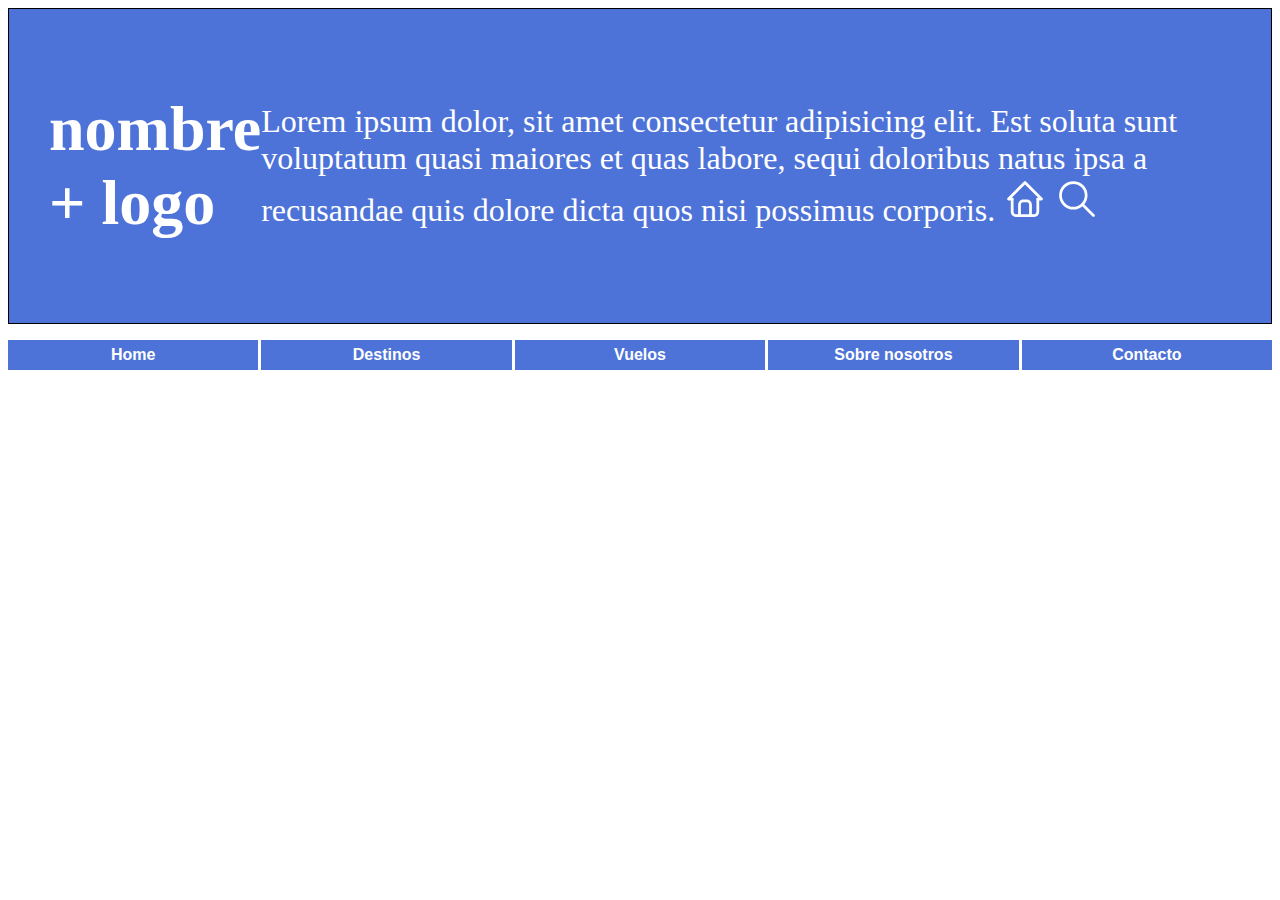
==== index.html @ 040c2241 "17/01" ====
<!DOCTYPE html>
<html lang="en">
<head>
    <meta charset="UTF-8">
    <meta name="viewport" content="width=device-width, initial-scale=1.0">
    <title>Document</title>
    <link rel="stylesheet" href="index.css">

</head>
<body>
    <header>

        <main>
            <div id="principal">
            <h1>nombre + logo</h1>
            <div>
                Lorem ipsum dolor, sit amet consectetur adipisicing elit. Est soluta sunt voluptatum quasi maiores et quas labore, sequi doloribus natus ipsa a recusandae quis dolore dicta quos nisi possimus corporis.
            <svg xmlns="http://www.w3.org/2000/svg" class="icon icon-tabler icon-tabler-home" width="44" height="44" viewBox="0 0 24 24" stroke-width="1.5" stroke="#ffffff" fill="none" stroke-linecap="round" stroke-linejoin="round">
                <path stroke="none" d="M0 0h24v24H0z" fill="none"/>
                <path d="M5 12l-2 0l9 -9l9 9l-2 0" />
                <path d="M5 12v7a2 2 0 0 0 2 2h10a2 2 0 0 0 2 -2v-7" />
                <path d="M9 21v-6a2 2 0 0 1 2 -2h2a2 2 0 0 1 2 2v6" />
              </svg>
              <svg xmlns="http://www.w3.org/2000/svg" class="icon icon-tabler icon-tabler-search" width="44" height="44" viewBox="0 0 24 24" stroke-width="1.5" stroke="#ffffff" fill="none" stroke-linecap="round" stroke-linejoin="round">
                <path stroke="none" d="M0 0h24v24H0z" fill="none"/>
                <path d="M10 10m-7 0a7 7 0 1 0 14 0a7 7 0 1 0 -14 0" />
                <path d="M21 21l-6 -6" />
              </svg>

            
            </div>
            </div>
            </div>
            <ul>
                <li><a href="#">Home</a></li>
                <li><a href="#">Destinos</a>
                <li><a href="#">Vuelos</a></li>
                <li><a href="#">Sobre nosotros</a></li>
                <li><a href="#">Contacto</a></li>
            </ul>
        </main>
    </header>
    
</body>
</html>
---- index.css ----
ul{
    display: flex;
    justify-content: space-evenly;
    padding: 0%;
    gap: 3px;
}
li{
    background-color:  rgb(78, 115, 216);
    height: 30px;
    text-align: center;
    list-style: none;
    flex-basis: 100%;
    display: flex;
    align-items: center;
}
li a{
    text-decoration: none;
    font-family: sans-serif;
    color: white;
    font-weight: bolder;
    padding: 5px;
    width: 100%;

}

#principal{
    display: flex;
    justify-content: space-evenly;
    padding: 40px;
    border: 1px solid black;
    align-items: center;
    background-color: rgb(78, 115, 216);
    font-size:xx-large;
    margin: 0%;
    color: white;

}
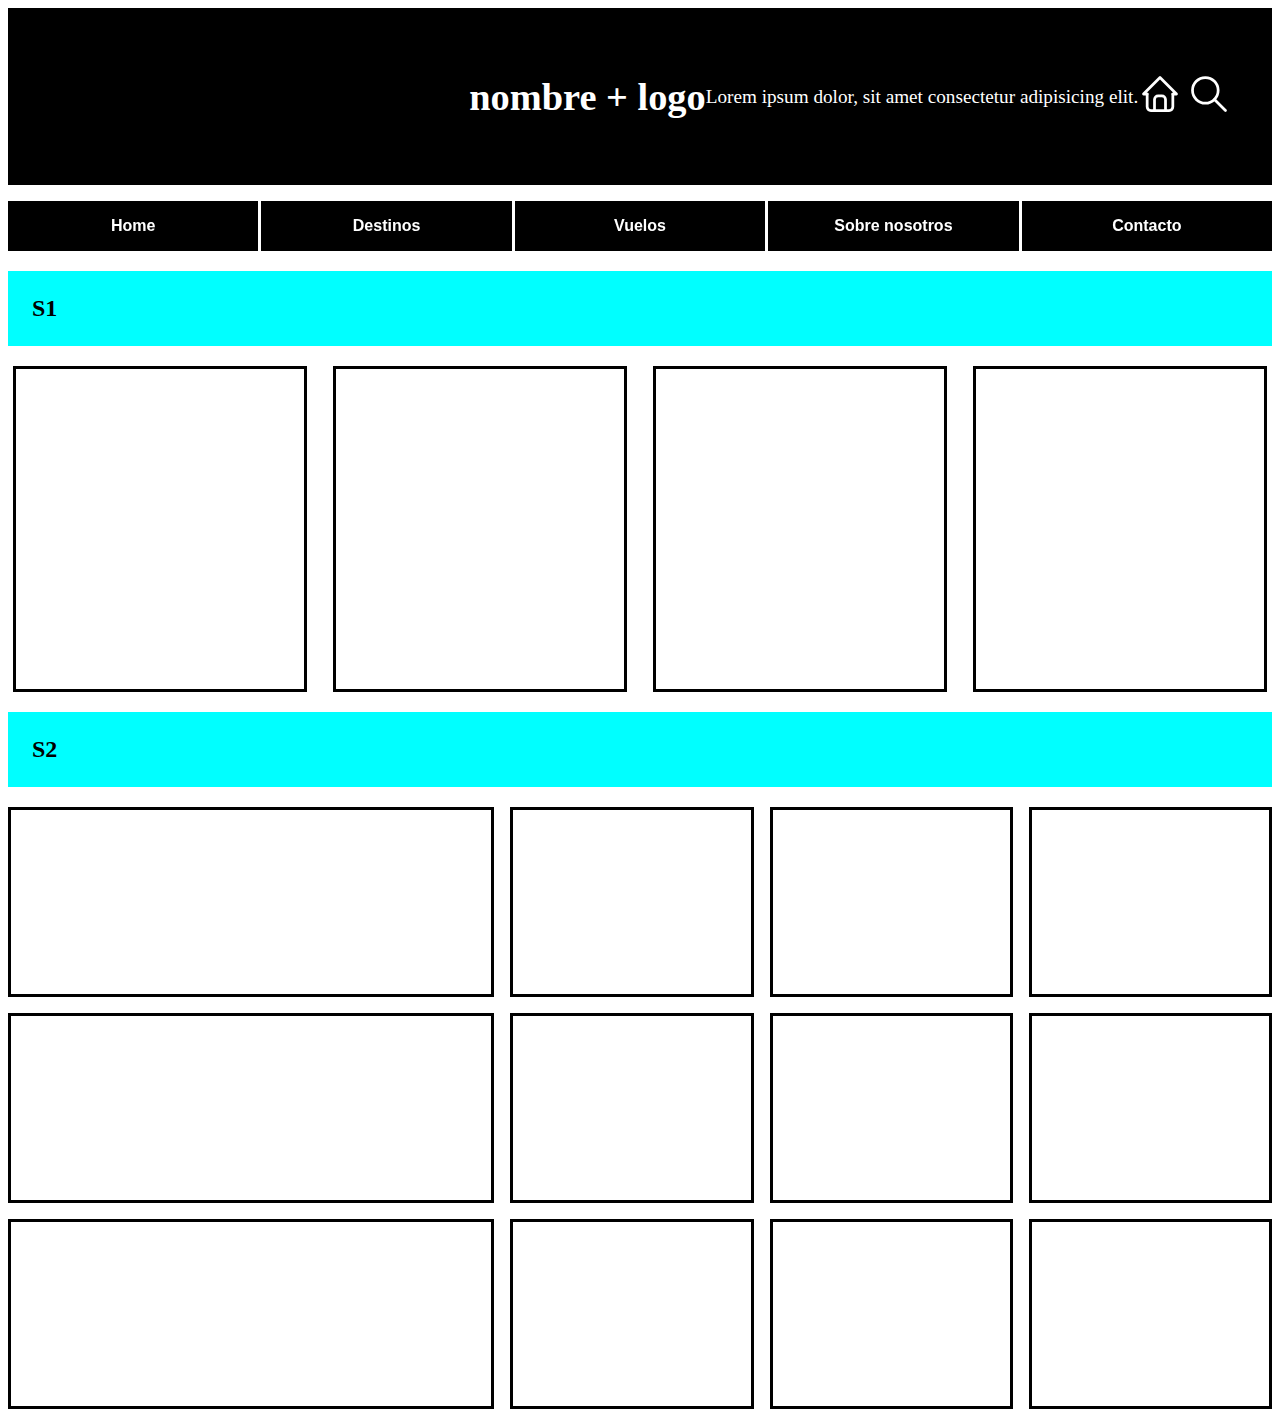
==== commit 86a141f9: "2201" ====
--- a/index.html
+++ b/index.html
@@ -9,28 +9,28 @@
 </head>
 <body>
     <header>
-
-        <main>
-            <div id="principal">
-            <h1>nombre + logo</h1>
-            <div>
-                Lorem ipsum dolor, sit amet consectetur adipisicing elit. Est soluta sunt voluptatum quasi maiores et quas labore, sequi doloribus natus ipsa a recusandae quis dolore dicta quos nisi possimus corporis.
+        <div id="principal">
+            <div class="pri">
+                <h1>nombre + logo</h1>
+            </div>
+            <div class="pri">Lorem ipsum dolor, sit amet consectetur adipisicing elit.</div>
+            <div class="pri">    
             <svg xmlns="http://www.w3.org/2000/svg" class="icon icon-tabler icon-tabler-home" width="44" height="44" viewBox="0 0 24 24" stroke-width="1.5" stroke="#ffffff" fill="none" stroke-linecap="round" stroke-linejoin="round">
                 <path stroke="none" d="M0 0h24v24H0z" fill="none"/>
                 <path d="M5 12l-2 0l9 -9l9 9l-2 0" />
                 <path d="M5 12v7a2 2 0 0 0 2 2h10a2 2 0 0 0 2 -2v-7" />
                 <path d="M9 21v-6a2 2 0 0 1 2 -2h2a2 2 0 0 1 2 2v6" />
-              </svg>
-              <svg xmlns="http://www.w3.org/2000/svg" class="icon icon-tabler icon-tabler-search" width="44" height="44" viewBox="0 0 24 24" stroke-width="1.5" stroke="#ffffff" fill="none" stroke-linecap="round" stroke-linejoin="round">
+            </svg>
+            <svg xmlns="http://www.w3.org/2000/svg" class="icon icon-tabler icon-tabler-search" width="44" height="44" viewBox="0 0 24 24" stroke-width="1.5" stroke="#ffffff" fill="none" stroke-linecap="round" stroke-linejoin="round">
                 <path stroke="none" d="M0 0h24v24H0z" fill="none"/>
                 <path d="M10 10m-7 0a7 7 0 1 0 14 0a7 7 0 1 0 -14 0" />
                 <path d="M21 21l-6 -6" />
-              </svg>
+            </svg>  
+            </div>
+        </div>
 
-            
-            </div>
-            </div>
-            </div>
+
+            <nav>
             <ul>
                 <li><a href="#">Home</a></li>
                 <li><a href="#">Destinos</a>
@@ -38,8 +38,37 @@
                 <li><a href="#">Sobre nosotros</a></li>
                 <li><a href="#">Contacto</a></li>
             </ul>
-        </main>
+            </nav>
     </header>
+    <main>
+        
+        <h2>S1</h2>
+        <div id="productos1">
+            <div class="item1"></div>
+            <div class="item1"></div>
+            <div class="item1"></div>
+            <div class="item1"></div>    
+        </div>
+
+
+        <h2>S2</h2>
+        <div id="productos2">
+            <div class="item2"></div>
+            <div class="item2"></div>
+            <div class="item2"></div>
+            <div class="item2"></div>
+            <div class="item2"></div>
+            <div class="item2"></div>
+            <div class="item2"></div>
+            <div class="item2"></div>
+            <div class="item2"></div>
+            <div class="item2"></div>
+            <div class="item2"></div>
+            <div class="item2"></div>    
+        </div>
+        
+    </main>
+    
     
 </body>
 </html>--- a/index.css
+++ b/index.css
@@ -5,14 +5,18 @@
     gap: 3px;
 }
 li{
-    background-color:  rgb(78, 115, 216);
-    height: 30px;
+    background-color:  black;
+    height: 50px;
     text-align: center;
     list-style: none;
     flex-basis: 100%;
     display: flex;
     align-items: center;
+    
 }
+nav{
+    position: sticky;
+    top: 2px;}
 li a{
     text-decoration: none;
     font-family: sans-serif;
@@ -20,18 +24,48 @@
     font-weight: bolder;
     padding: 5px;
     width: 100%;
+    
 
 }
 
 #principal{
     display: flex;
-    justify-content: space-evenly;
+    justify-content: end;
     padding: 40px;
     border: 1px solid black;
     align-items: center;
-    background-color: rgb(78, 115, 216);
-    font-size:xx-large;
+    background-color:  black;
+    font-size:larger;
     margin: 0%;
     color: white;
+}
+.pri{
+    
+}
 
+#productos1{
+    display:flex;
+    justify-content: space-around;
+    gap: 1em;
+}
+.item1{
+    border: 3px solid black;
+    padding: 7em;
+    height: 6em;
+    width: 4em;
+}
+#productos2{
+    display: grid;
+    grid-template-columns: 2fr 1fr 1fr 1fr;
+    gap: 1em;
+}
+.item2{
+    border: 3px solid black;
+    padding: 60px;
+    height: 4em;
+}
+
+h2{
+    background-color: aqua;
+    padding: 1em;
 }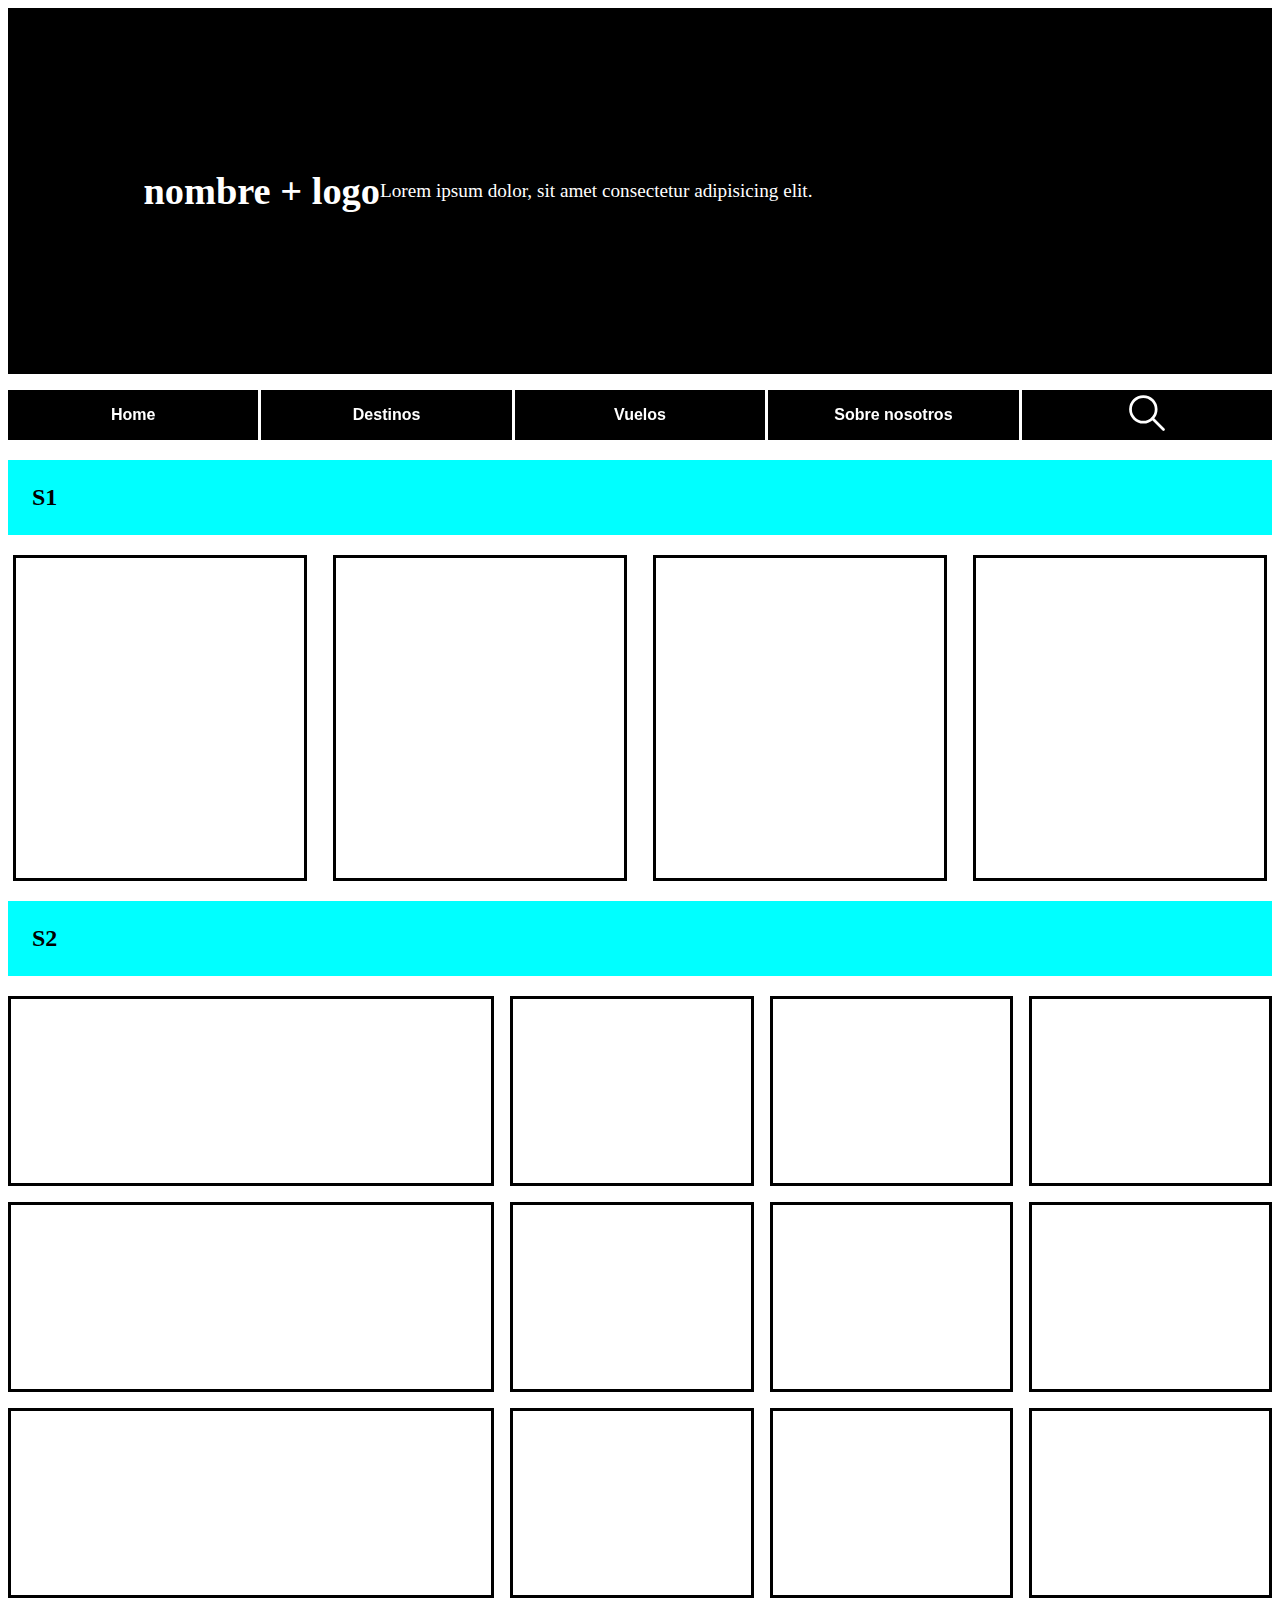
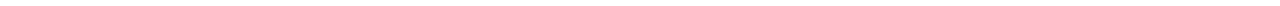
==== commit 0c7fa3d5: "cambios2201ultimos" ====
--- a/index.html
+++ b/index.html
@@ -15,29 +15,25 @@
             </div>
             <div class="pri">Lorem ipsum dolor, sit amet consectetur adipisicing elit.</div>
             <div class="pri">    
-            <svg xmlns="http://www.w3.org/2000/svg" class="icon icon-tabler icon-tabler-home" width="44" height="44" viewBox="0 0 24 24" stroke-width="1.5" stroke="#ffffff" fill="none" stroke-linecap="round" stroke-linejoin="round">
-                <path stroke="none" d="M0 0h24v24H0z" fill="none"/>
-                <path d="M5 12l-2 0l9 -9l9 9l-2 0" />
-                <path d="M5 12v7a2 2 0 0 0 2 2h10a2 2 0 0 0 2 -2v-7" />
-                <path d="M9 21v-6a2 2 0 0 1 2 -2h2a2 2 0 0 1 2 2v6" />
-            </svg>
-            <svg xmlns="http://www.w3.org/2000/svg" class="icon icon-tabler icon-tabler-search" width="44" height="44" viewBox="0 0 24 24" stroke-width="1.5" stroke="#ffffff" fill="none" stroke-linecap="round" stroke-linejoin="round">
-                <path stroke="none" d="M0 0h24v24H0z" fill="none"/>
-                <path d="M10 10m-7 0a7 7 0 1 0 14 0a7 7 0 1 0 -14 0" />
-                <path d="M21 21l-6 -6" />
-            </svg>  
+            
             </div>
         </div>
-
-
             <nav>
+            <div id="nav">
             <ul>
                 <li><a href="#">Home</a></li>
                 <li><a href="#">Destinos</a>
                 <li><a href="#">Vuelos</a></li>
                 <li><a href="#">Sobre nosotros</a></li>
-                <li><a href="#">Contacto</a></li>
+                <li><a href="#">
+                    <svg xmlns="http://www.w3.org/2000/svg" class="icon icon-tabler icon-tabler-search" width="44" height="44" viewBox="0 0 24 24" stroke-width="1.5" stroke="#ffffff" fill="none" stroke-linecap="round" stroke-linejoin="round">
+                    <path stroke="none" d="M0 0h24v24H0z" fill="none"/>
+                    <path d="M10 10m-7 0a7 7 0 1 0 14 0a7 7 0 1 0 -14 0" />
+                    <path d="M21 21l-6 -6" />
+                    </svg></a>
+                </li>
             </ul>
+            </div>
             </nav>
     </header>
     <main>
--- a/index.css
+++ b/index.css
@@ -1,3 +1,8 @@
+#nav{
+    position: sticky;
+    top: 20000px;
+}
+
 ul{
     display: flex;
     justify-content: space-evenly;
@@ -14,9 +19,7 @@
     align-items: center;
     
 }
-nav{
-    position: sticky;
-    top: 2px;}
+
 li a{
     text-decoration: none;
     font-family: sans-serif;
@@ -30,8 +33,8 @@
 
 #principal{
     display: flex;
-    justify-content: end;
-    padding: 40px;
+    align-items: end;
+    padding: 7em;
     border: 1px solid black;
     align-items: center;
     background-color:  black;
@@ -39,9 +42,7 @@
     margin: 0%;
     color: white;
 }
-.pri{
-    
-}
+
 
 #productos1{
     display:flex;
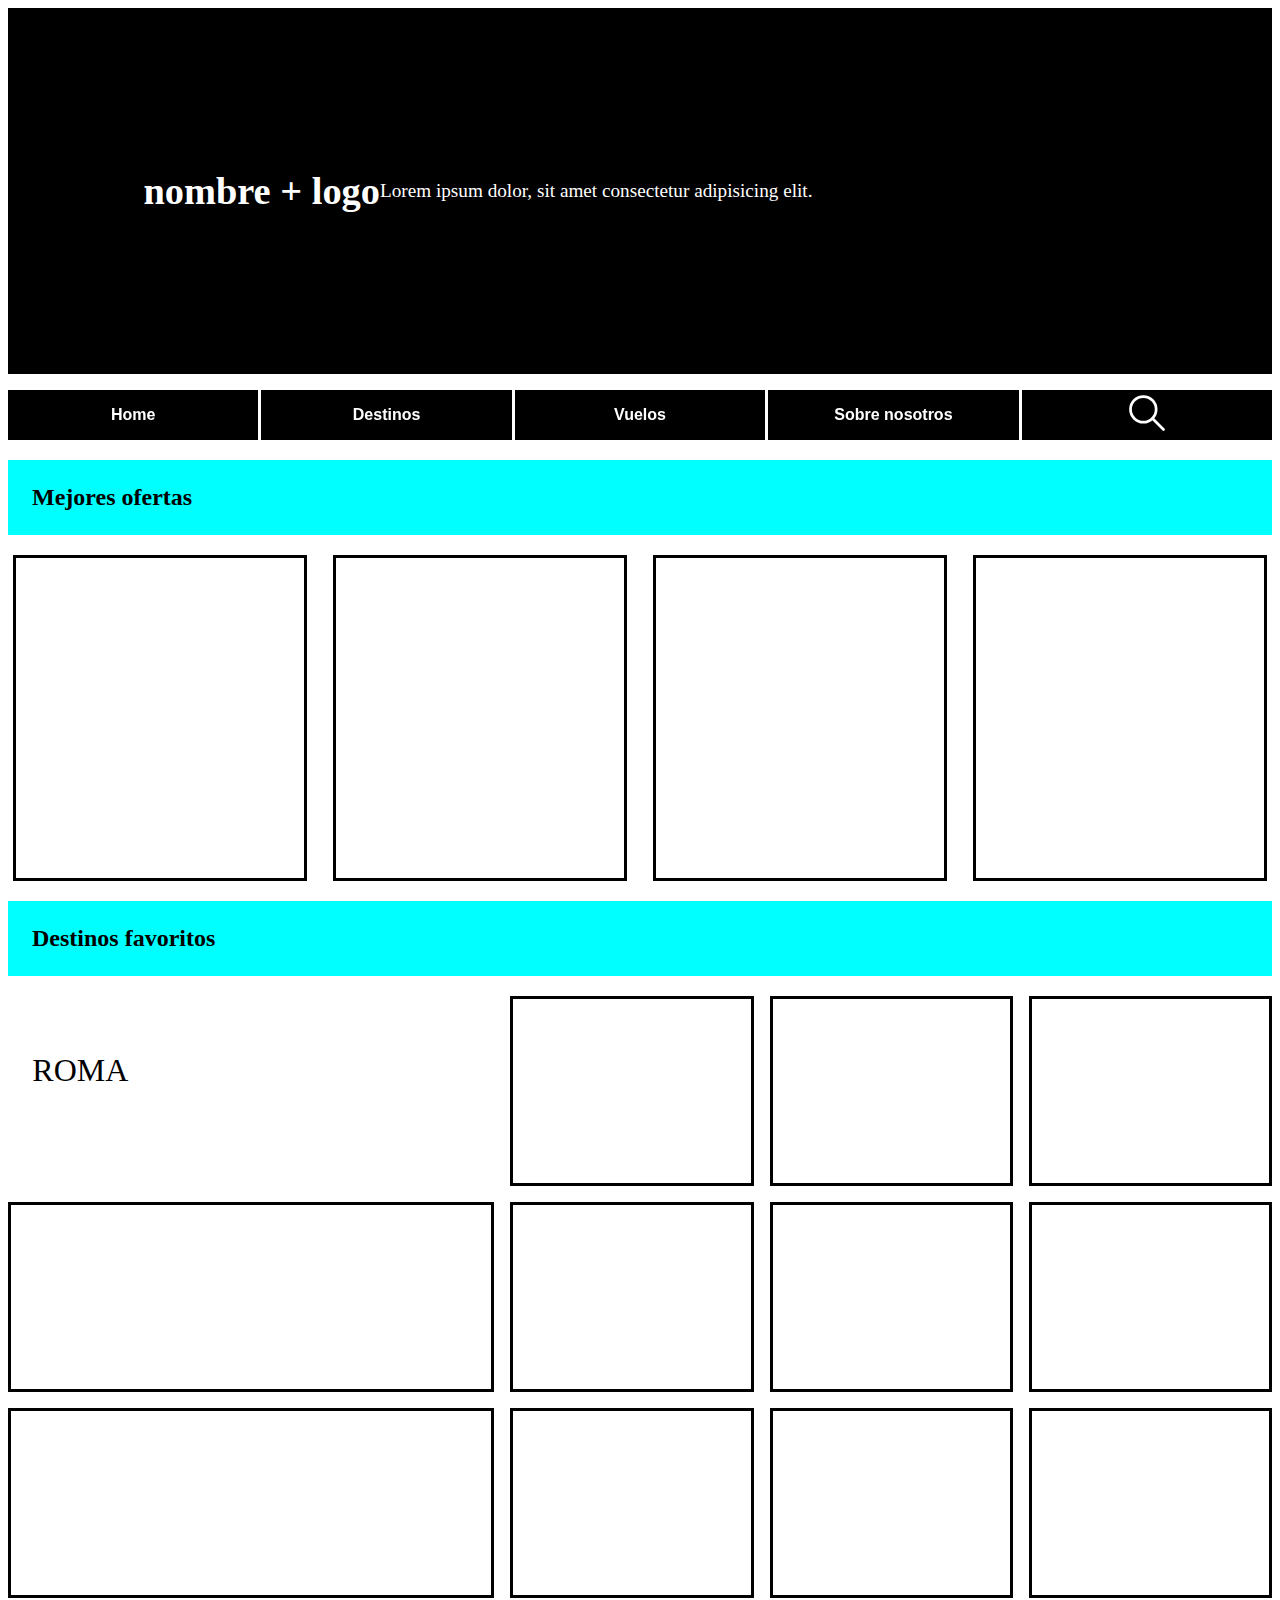
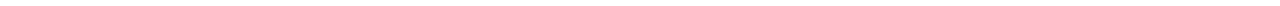
==== commit 3d67b0c9: "versionviernes" ====
--- a/index.html
+++ b/index.html
@@ -38,7 +38,7 @@
     </header>
     <main>
         
-        <h2>S1</h2>
+        <h2>Mejores ofertas</h2>
         <div id="productos1">
             <div class="item1"></div>
             <div class="item1"></div>
@@ -47,13 +47,27 @@
         </div>
 
 
-        <h2>S2</h2>
+        <h2>Destinos favoritos</h2>
         <div id="productos2">
-            <div class="item2"></div>
-            <div class="item2"></div>
-            <div class="item2"></div>
-            <div class="item2"></div>
-            <div class="item2"></div>
+            <div class="item21">
+                <p>ROMA</p>
+            </div>
+
+            <div class="item2">
+
+            </div>
+
+            <div class="item2">
+
+            </div>
+
+            <div class="item2">
+
+            </div>
+
+            <div class="item2">
+
+            </div>
             <div class="item2"></div>
             <div class="item2"></div>
             <div class="item2"></div>
--- a/index.css
+++ b/index.css
@@ -69,4 +69,12 @@
 h2{
     background-color: aqua;
     padding: 1em;
+}
+.item21{
+    background-image: url(/img/roma.jpg);
+    background-image: initial
+}
+P{
+    font-size: xx-large;
+    padding: 5%;
 }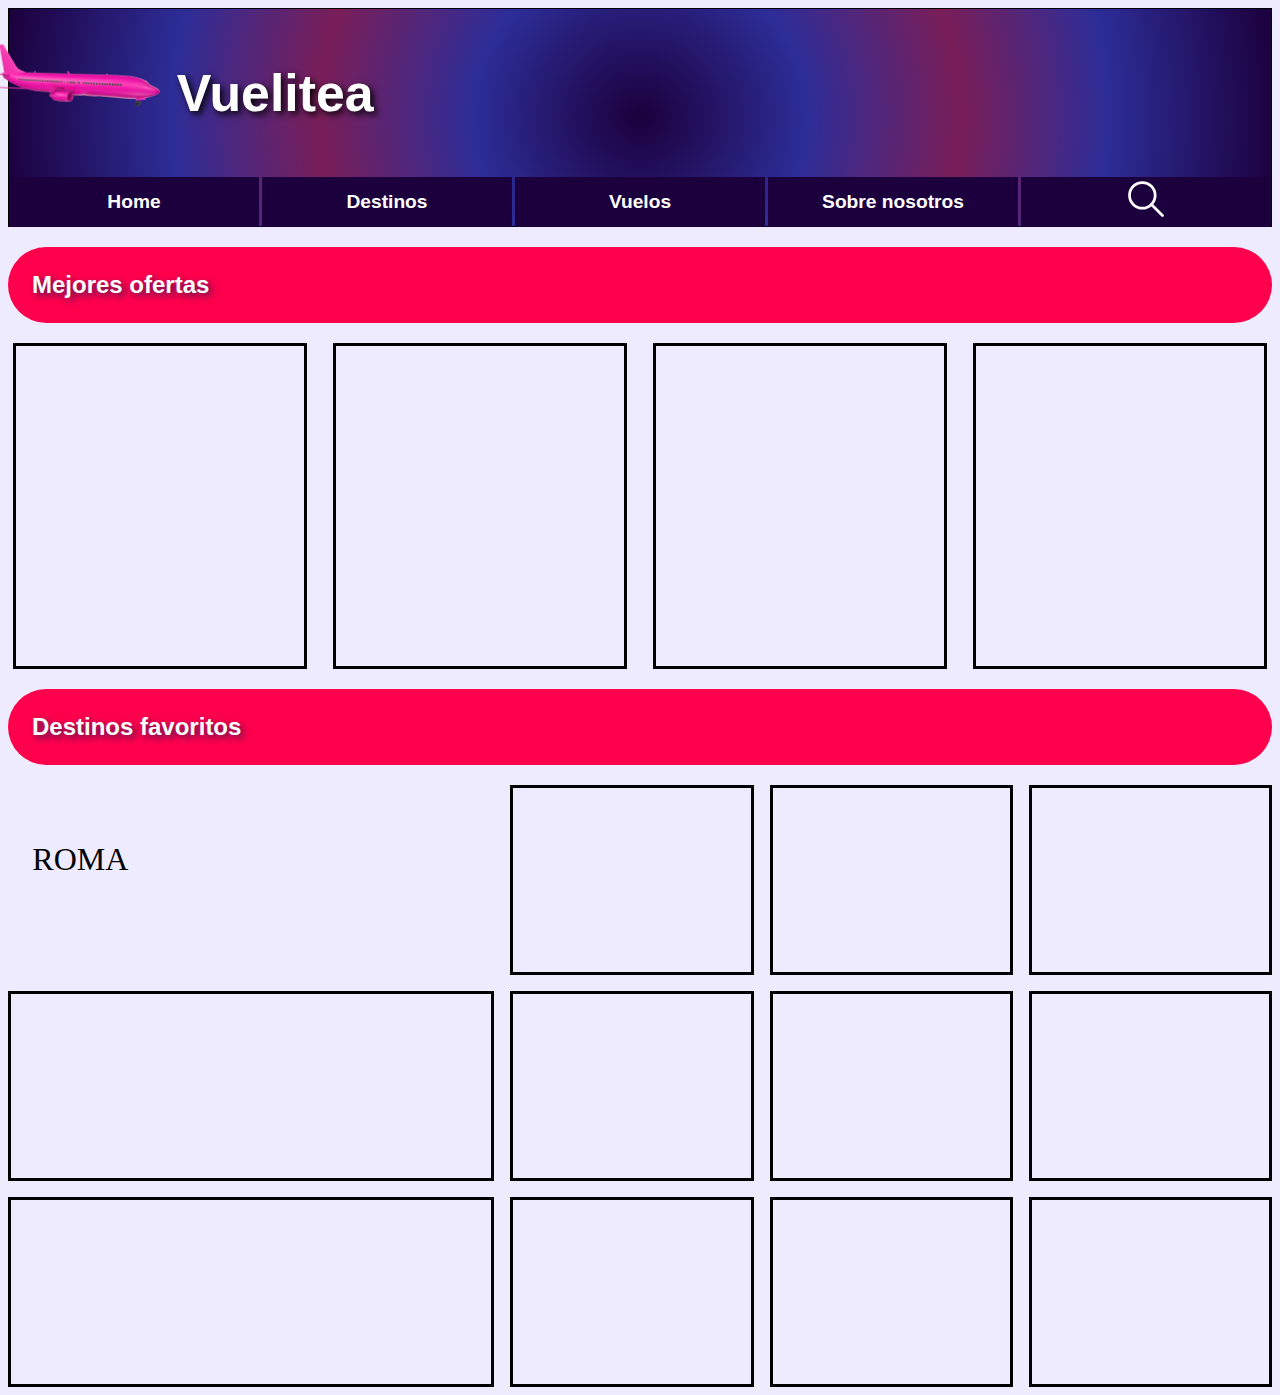
==== commit 3396d343: "segundos cambiosviernes" ====
--- a/index.html
+++ b/index.html
@@ -11,30 +11,30 @@
     <header>
         <div id="principal">
             <div class="pri">
-                <h1>nombre + logo</h1>
+                <img src="img/plano.png" id="logo">
+                <h1>Vuelitea</h1>
             </div>
-            <div class="pri">Lorem ipsum dolor, sit amet consectetur adipisicing elit.</div>
-            <div class="pri">    
-            
-            </div>
+         
+            <nav>
+                <div id="nav">
+                    <ul>
+                        <li><a href="#">Home</a></li>
+                        <li><a href="#">Destinos</a></li>
+                        <li><a href="#">Vuelos</a></li>
+                        <li><a href="#">Sobre nosotros</a></li>
+                        <li>
+                            <a href="#">
+                                <svg xmlns="http://www.w3.org/2000/svg" class="icon icon-tabler icon-tabler-search" width="44" height="44" viewBox="0 0 24 24" stroke-width="1.5" stroke="#ffffff" fill="none" stroke-linecap="round" stroke-linejoin="round">
+                                    <path stroke="none" d="M0 0h24v24H0z" fill="none"/>
+                                    <path d="M10 10m-7 0a7 7 0 1 0 14 0a7 7 0 1 0 -14 0" />
+                                    <path d="M21 21l-6 -6" />
+                                </svg>
+                            </a>
+                        </li>
+                    </ul>
+                </div>
+            </nav>
         </div>
-            <nav>
-            <div id="nav">
-            <ul>
-                <li><a href="#">Home</a></li>
-                <li><a href="#">Destinos</a>
-                <li><a href="#">Vuelos</a></li>
-                <li><a href="#">Sobre nosotros</a></li>
-                <li><a href="#">
-                    <svg xmlns="http://www.w3.org/2000/svg" class="icon icon-tabler icon-tabler-search" width="44" height="44" viewBox="0 0 24 24" stroke-width="1.5" stroke="#ffffff" fill="none" stroke-linecap="round" stroke-linejoin="round">
-                    <path stroke="none" d="M0 0h24v24H0z" fill="none"/>
-                    <path d="M10 10m-7 0a7 7 0 1 0 14 0a7 7 0 1 0 -14 0" />
-                    <path d="M21 21l-6 -6" />
-                    </svg></a>
-                </li>
-            </ul>
-            </div>
-            </nav>
     </header>
     <main>
         
--- a/index.css
+++ b/index.css
@@ -1,6 +1,38 @@
-#nav{
-    position: sticky;
-    top: 20000px;
+body{
+    background-color: #efebfe;
+}
+
+
+.pri{
+    display: flex;
+    align-items:baseline;
+    padding-top: 1em;
+    padding-right: 50em;
+
+}
+h1{
+    font-size: 2.7em;
+    font-family: Helvetica, Arial, sans-serif;
+    text-shadow: 3px 3px 7px black;
+
+}
+
+.pri img{
+    width: 12em;
+    
+}
+#principal{
+    display: flex;
+    align-items:flex-start;
+    border: 1px solid black;
+    align-items: center;
+    background: radial-gradient(circle, rgba(28,0,61,1) 0%, rgba(45,45,152,1) 26%, rgba(122,30,89,1) 50%, rgba(45,45,152,1) 73%, rgba(28,0,61,1) 100%);
+    font-size:larger;
+    margin: 0%;
+    color: white;
+    flex-direction: column;
+    height: 11.3em;
+
 }
 
 ul{
@@ -10,14 +42,13 @@
     gap: 3px;
 }
 li{
-    background-color:  black;
+    background-color:  #1c003d;
     height: 50px;
     text-align: center;
     list-style: none;
     flex-basis: 100%;
     display: flex;
-    align-items: center;
-    
+    align-items: center; 
 }
 
 li a{
@@ -27,21 +58,18 @@
     font-weight: bolder;
     padding: 5px;
     width: 100%;
-    
+}
+h2{
+    background-color: #FF004D;
+    color: white;
+    padding: 1em;
+    font-family: sans-serif;
+    text-shadow: 3px 3px 7px #451d53;
+    border-radius: 50px;
 
 }
-
-#principal{
-    display: flex;
-    align-items: end;
-    padding: 7em;
-    border: 1px solid black;
-    align-items: center;
-    background-color:  black;
-    font-size:larger;
-    margin: 0%;
-    color: white;
-}
+nav{width: 100%; /* Establecer el ancho al 100% */
+    box-sizing: border-box;}
 
 
 #productos1{
@@ -67,8 +95,13 @@
 }
 
 h2{
-    background-color: aqua;
+    background-color: #FF004D;
+    color: white;
     padding: 1em;
+    font-family: sans-serif;
+    text-shadow: 3px 3px 7px #451d53;
+    border-radius: 50px;
+
 }
 .item21{
     background-image: url(/img/roma.jpg);
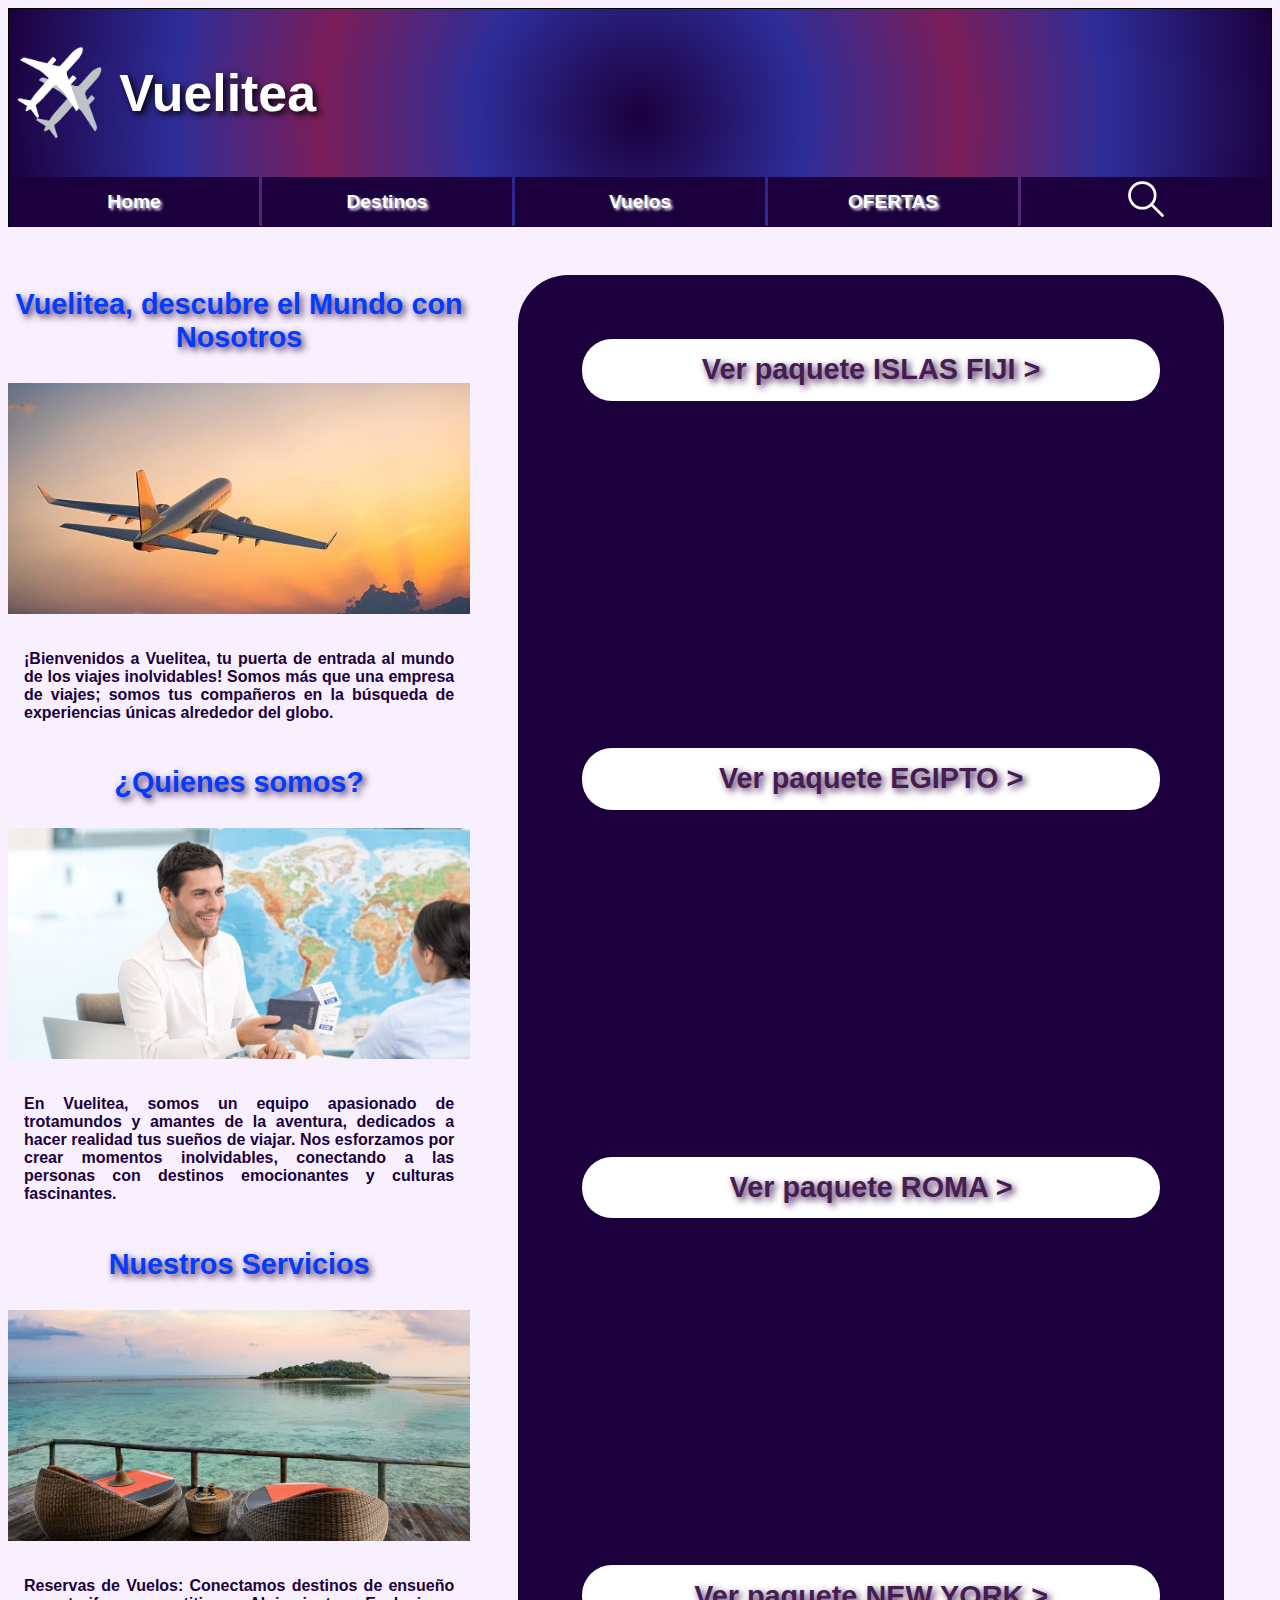
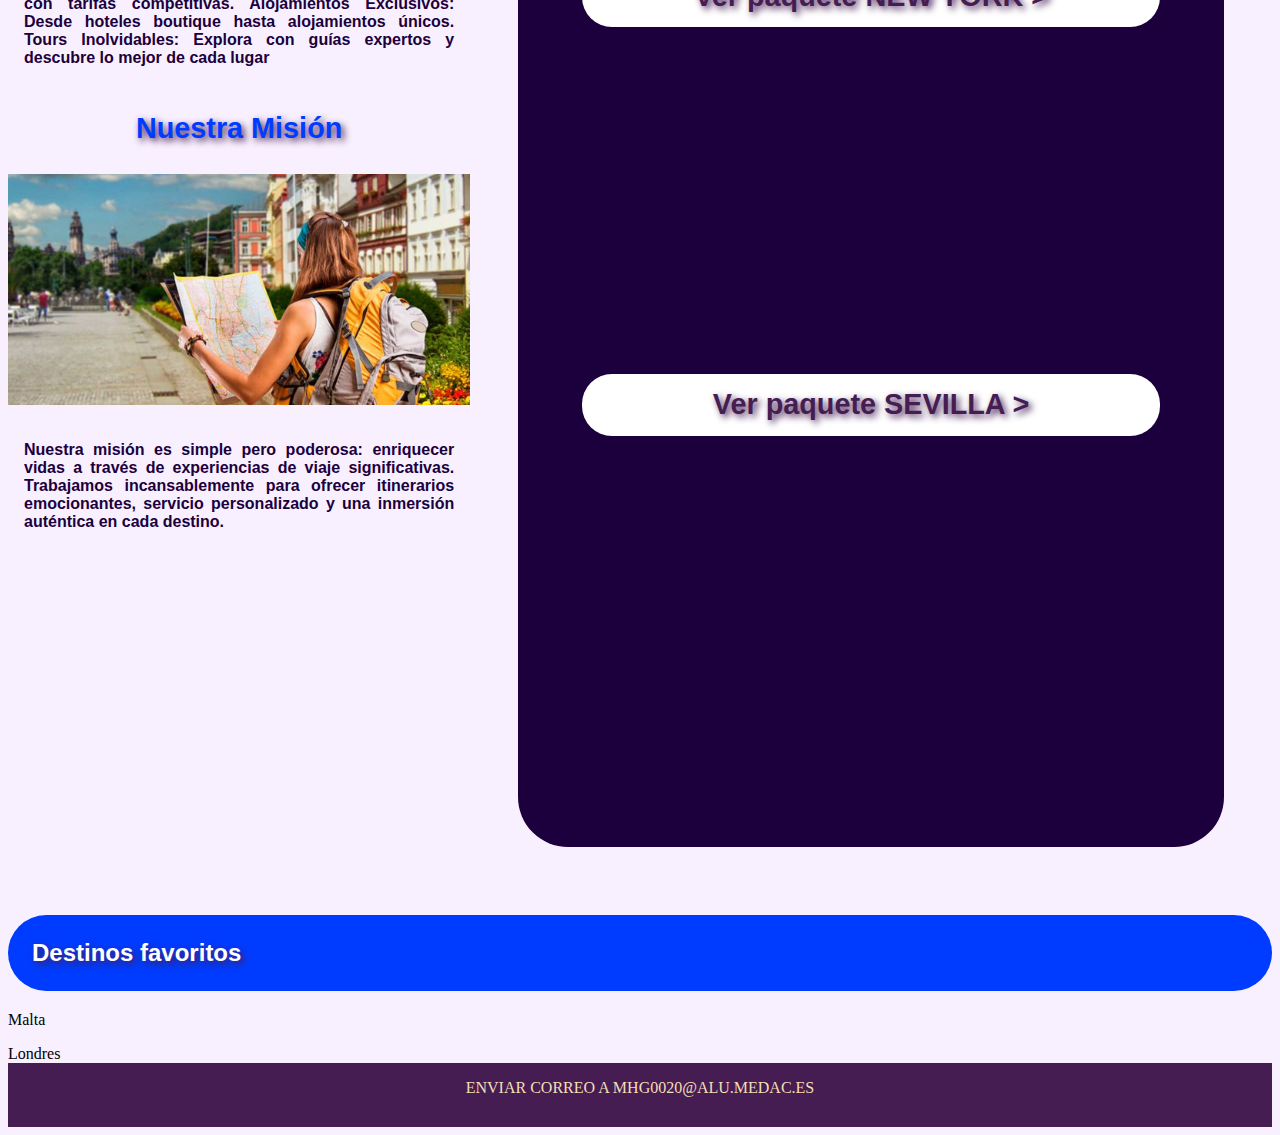
==== commit 57dc2262: "subir domingo" ====
--- a/index.html
+++ b/index.html
@@ -3,7 +3,7 @@
 <head>
     <meta charset="UTF-8">
     <meta name="viewport" content="width=device-width, initial-scale=1.0">
-    <title>Document</title>
+    <title>Index</title>
     <link rel="stylesheet" href="index.css">
 
 </head>
@@ -11,7 +11,7 @@
     <header>
         <div id="principal">
             <div class="pri">
-                <img src="img/plano.png" id="logo">
+                <img src="img/pngegg.png" id="logo">
                 <h1>Vuelitea</h1>
             </div>
          
@@ -21,7 +21,7 @@
                         <li><a href="#">Home</a></li>
                         <li><a href="#">Destinos</a></li>
                         <li><a href="#">Vuelos</a></li>
-                        <li><a href="#">Sobre nosotros</a></li>
+                        <li><a href="#">OFERTAS</a></li>
                         <li>
                             <a href="#">
                                 <svg xmlns="http://www.w3.org/2000/svg" class="icon icon-tabler icon-tabler-search" width="44" height="44" viewBox="0 0 24 24" stroke-width="1.5" stroke="#ffffff" fill="none" stroke-linecap="round" stroke-linejoin="round">
@@ -37,47 +37,87 @@
         </div>
     </header>
     <main>
+    <div id="f1">
+        <div id="sn">
+            <h3>Vuelitea, descubre el Mundo con Nosotros</h3>
+            <img src="img/avion.jpg">
+            <p>¡Bienvenidos a Vuelitea, tu puerta de entrada al mundo de los viajes inolvidables!
+                 Somos más que una empresa de viajes; somos tus compañeros en la búsqueda de experiencias
+                  únicas alrededor del globo.
+            </p>
+            <h3>¿Quienes somos?</h3>
+            <img src="img/trab.jpg">
+
+            <p>En Vuelitea, somos un equipo apasionado de trotamundos y amantes de la aventura,
+                 dedicados a hacer realidad tus sueños de viajar. Nos esforzamos por crear momentos
+                  inolvidables, conectando a las personas con destinos emocionantes y culturas fascinantes.</p>
+            <h3>Nuestros Servicios</h3>
+            <img src="img/hotel.jpg">
+
+            <p>Reservas de Vuelos: Conectamos destinos de ensueño con tarifas competitivas.
+                Alojamientos Exclusivos: Desde hoteles boutique hasta alojamientos únicos.
+                Tours Inolvidables: Explora con guías expertos y descubre lo mejor de cada lugar</p>
+            <h3>Nuestra Misión</h3>            
+            <img src="img/viaje.jpg">
+  
+             <p> Nuestra misión es simple pero poderosa: enriquecer vidas a través de experiencias de viaje significativas.
+                 Trabajamos incansablemente para ofrecer itinerarios emocionantes, servicio personalizado y una inmersión auténtica
+                  en cada destino.</p>  
+        </div>
+        <div id="mp">
+            <span class="tit"> Ver paquete ISLAS FIJI ></span>
+            <iframe width="560" height="315" src="https://www.youtube.com/embed/bYgWtKtzSUs?si=3MHKFiMOQuc9fwOy"
+             title="YouTube video player" frameborder="0" allow="accelerometer; autoplay; clipboard-write; encrypted-media; gyroscope; picture-in-picture; web-share" allowfullscreen></iframe>
+             <span class="tit"> Ver paquete EGIPTO ></span>
+             <iframe width="560" height="315" src="https://www.youtube.com/embed/f3GNyvo_bdI?si=jAl-0tdIeUyirk1h" title="YouTube video player" frameborder="0" allow="accelerometer; autoplay; clipboard-write; encrypted-media; gyroscope; picture-in-picture; web-share" allowfullscreen></iframe>
+             <span class="tit"> Ver paquete ROMA ></span>
+             <iframe width="560" height="315" src="https://www.youtube.com/embed/oSexfR0Ubzw?si=ROXnrx-7IxtigtYg" title="YouTube video player" frameborder="0" allow="accelerometer; autoplay; clipboard-write; encrypted-media; gyroscope; picture-in-picture; web-share" allowfullscreen></iframe>
+             <span class="tit"> Ver paquete NEW YORK ></span>
+             <iframe width="560" height="315" src="https://www.youtube.com/embed/DxWIQMRcyZQ?si=mrC_Q7ll0TqwDdb9" title="YouTube video player" frameborder="0" allow="accelerometer; autoplay; clipboard-write; encrypted-media; gyroscope; picture-in-picture; web-share" allowfullscreen></iframe>
+             <span class="tit"> Ver paquete SEVILLA ></span>
+             <iframe width="560" height="315" src="https://www.youtube.com/embed/xaxzZZWY4Co?si=FUap8a4gj4mGv_dw" title="YouTube video player" frameborder="0" allow="accelerometer; autoplay; clipboard-write; encrypted-media; gyroscope; picture-in-picture; web-share" allowfullscreen></iframe>
+
+
+        </div>
+    </div>
         
-        <h2>Mejores ofertas</h2>
-        <div id="productos1">
-            <div class="item1"></div>
-            <div class="item1"></div>
-            <div class="item1"></div>
-            <div class="item1"></div>    
-        </div>
-
+        
 
         <h2>Destinos favoritos</h2>
         <div id="productos2">
             <div class="item21">
-                <p>ROMA</p>
+                <span>Malta</span>
             </div>
 
-            <div class="item2">
+            <div class="item22">
 
             </div>
 
-            <div class="item2">
+            <div class="item23">
 
             </div>
 
-            <div class="item2">
+            <div class="item24">
 
             </div>
 
-            <div class="item2">
+            <div class="item21">
+                <span>Londres</span>
+            </div>
+            <div class="item22">
 
             </div>
-            <div class="item2"></div>
-            <div class="item2"></div>
-            <div class="item2"></div>
-            <div class="item2"></div>
-            <div class="item2"></div>
-            <div class="item2"></div>
-            <div class="item2"></div>    
+            <div class="item23">
+
+            </div>
+            <div class="item24">
         </div>
         
     </main>
+    <footer>
+        <a href="mailto:mhg0020@alu.medac.es">Enviar correo a mhg0020@alu.medac.es</a>
+
+    </footer>
     
     
 </body>
--- a/index.css
+++ b/index.css
@@ -1,11 +1,11 @@
 body{
-    background-color: #efebfe;
+    background-color: rgb(248, 240, 254)
 }
 
 
 .pri{
     display: flex;
-    align-items:baseline;
+    align-items:center;
     padding-top: 1em;
     padding-right: 50em;
 
@@ -18,7 +18,8 @@
 }
 
 .pri img{
-    width: 12em;
+    width: 6em;
+    
     
 }
 #principal{
@@ -50,6 +51,9 @@
     display: flex;
     align-items: center; 
 }
+li:hover{
+    background-color: #FF004D;
+}
 
 li a{
     text-decoration: none;
@@ -58,6 +62,8 @@
     font-weight: bolder;
     padding: 5px;
     width: 100%;
+    text-shadow: 2px 2px 3px white;
+
 }
 h2{
     background-color: #FF004D;
@@ -68,7 +74,7 @@
     border-radius: 50px;
 
 }
-nav{width: 100%; /* Establecer el ancho al 100% */
+nav{width: 100%; 
     box-sizing: border-box;}
 
 
@@ -95,7 +101,7 @@
 }
 
 h2{
-    background-color: #FF004D;
+    background-color: #003cff;
     color: white;
     padding: 1em;
     font-family: sans-serif;
@@ -110,4 +116,83 @@
 P{
     font-size: xx-large;
     padding: 5%;
+}
+footer{
+    background-color: #451d53;
+    height: 3em;
+    text-align: center;
+    padding-top: 1em;
+
+
+}
+footer a{
+    color: wheat;
+    text-decoration: none;
+    text-transform: uppercase;
+    text-align: center;
+}
+footer a:hover {
+    color: yellow;
+    text-decoration: none;
+    text-transform: uppercase;
+    text-align: center;
+}
+#sn{
+    width: 40%;
+    border-radius: 50px;
+    margin-top: 2em;
+
+}
+#sn h3{
+    font-size: 1.8em;
+    text-align: center;
+    font-family: sans-serif;
+    color: #003cff;
+    font-weight: bolder;
+    text-shadow: 3px 3px 7px #451d53;
+
+
+}
+#sn p{
+    font-size:1em;
+    font-family: sans-serif;
+    padding: 6px;
+    text-align: justify;
+    padding: 1em;
+    font-weight: bold;
+    color: #1c003d;
+
+}
+
+#f1{
+    display: flex;
+}
+#f1 img{
+    width: 100%;
+}
+#mp{
+display: flex;
+flex-direction: column;
+padding: 4em;
+margin: 3em;
+background-color: #1c003d;
+color: bisque;
+width: 50%;
+border-radius: 50px;
+}
+
+.tit{
+    padding: 0.5em;
+    background-color: white;
+    color: #451d53;
+    border-radius: 30px;
+    font-size: 1.8em;
+    font-family: sans-serif;
+    font-weight: bolder;
+    text-shadow: 3px 3px 7px #451d53;
+    text-align: center;
+}
+iframe{
+    width: 100%;
+    margin-bottom: 2em;
 }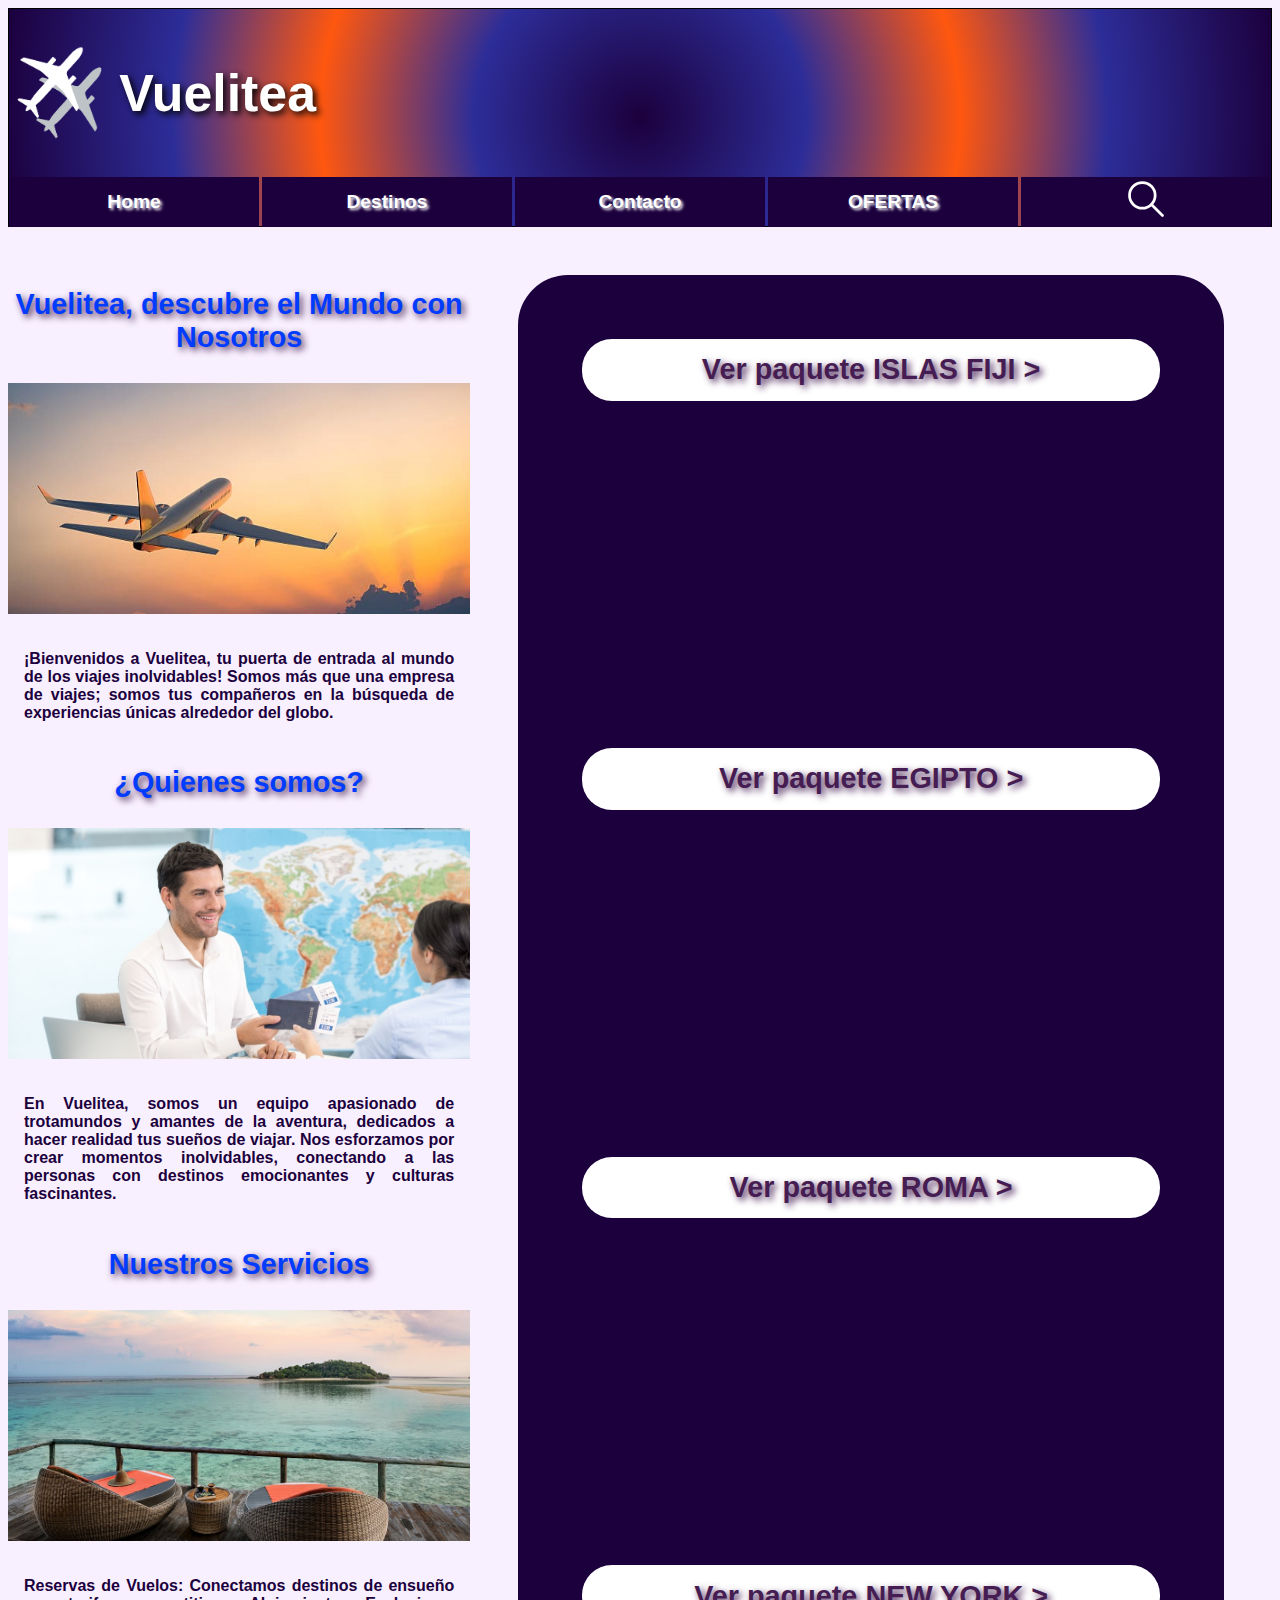
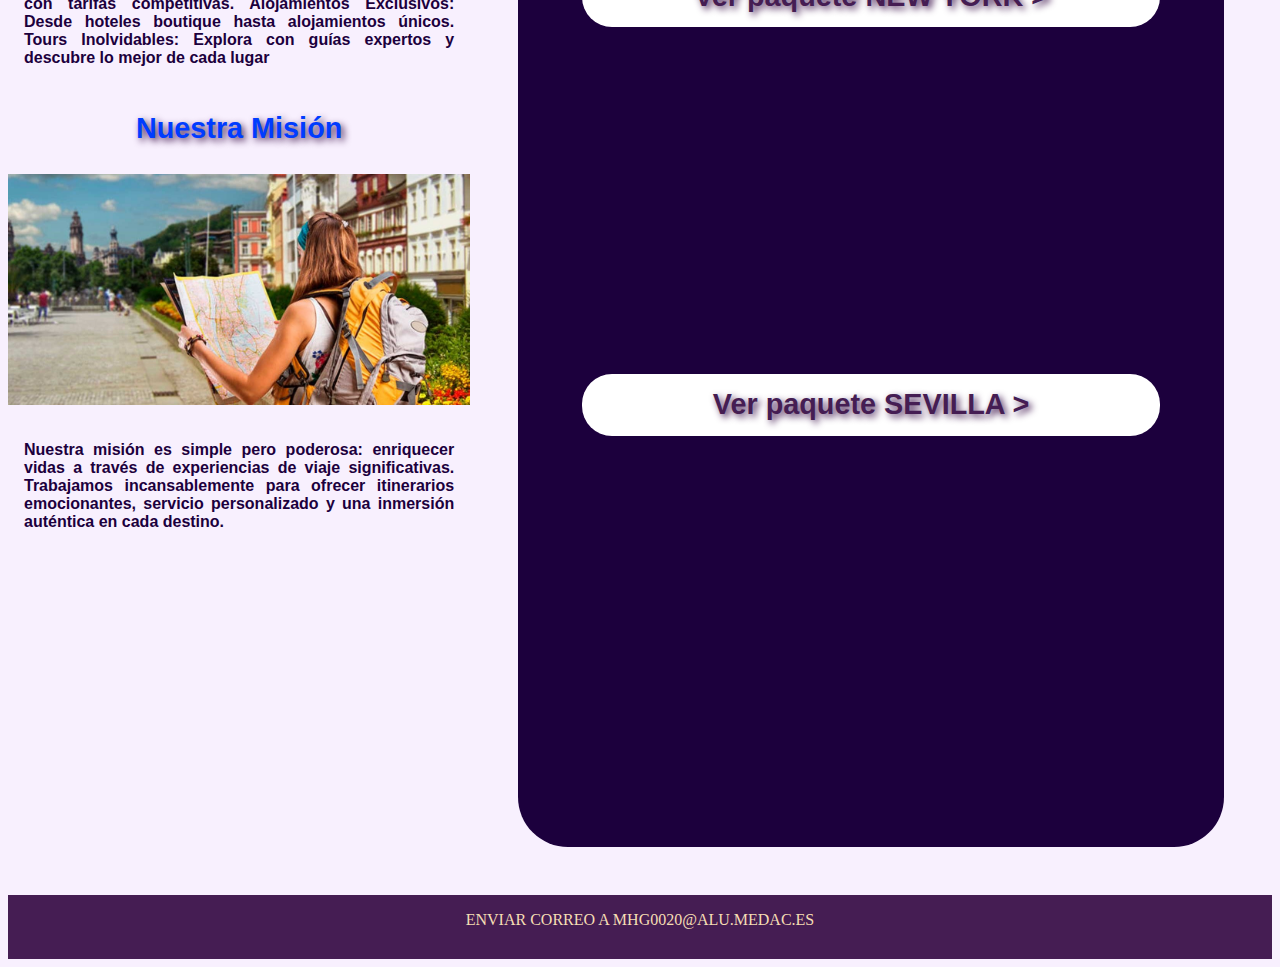
==== commit b80c7506: "ultimos cambios" ====
--- a/index.html
+++ b/index.html
@@ -18,10 +18,10 @@
             <nav>
                 <div id="nav">
                     <ul>
-                        <li><a href="#">Home</a></li>
+                        <li><a href="/index.html">Home</a></li>
                         <li><a href="#">Destinos</a></li>
-                        <li><a href="#">Vuelos</a></li>
-                        <li><a href="#">OFERTAS</a></li>
+                        <li><a href="#">Contacto</a></li>
+                        <li><a href="/productos.html">OFERTAS</a></li>
                         <li>
                             <a href="#">
                                 <svg xmlns="http://www.w3.org/2000/svg" class="icon icon-tabler icon-tabler-search" width="44" height="44" viewBox="0 0 24 24" stroke-width="1.5" stroke="#ffffff" fill="none" stroke-linecap="round" stroke-linejoin="round">
@@ -83,35 +83,7 @@
         
         
 
-        <h2>Destinos favoritos</h2>
-        <div id="productos2">
-            <div class="item21">
-                <span>Malta</span>
-            </div>
-
-            <div class="item22">
-
-            </div>
-
-            <div class="item23">
-
-            </div>
-
-            <div class="item24">
-
-            </div>
-
-            <div class="item21">
-                <span>Londres</span>
-            </div>
-            <div class="item22">
-
-            </div>
-            <div class="item23">
-
-            </div>
-            <div class="item24">
-        </div>
+       
         
     </main>
     <footer>
--- a/index.css
+++ b/index.css
@@ -27,7 +27,7 @@
     align-items:flex-start;
     border: 1px solid black;
     align-items: center;
-    background: radial-gradient(circle, rgba(28,0,61,1) 0%, rgba(45,45,152,1) 26%, rgba(122,30,89,1) 50%, rgba(45,45,152,1) 73%, rgba(28,0,61,1) 100%);
+    background: radial-gradient(circle, rgba(28,0,61,1) 0%, rgba(45,45,152,1) 26%, rgb(255, 87, 15) 50%, rgba(45,45,152,1) 73%, rgba(28,0,61,1) 100%);
     font-size:larger;
     margin: 0%;
     color: white;
@@ -52,7 +52,7 @@
     align-items: center; 
 }
 li:hover{
-    background-color: #FF004D;
+    background-color: orangered;
 }
 
 li a{
@@ -66,7 +66,7 @@
 
 }
 h2{
-    background-color: #FF004D;
+    background-color: orangered;
     color: white;
     padding: 1em;
     font-family: sans-serif;
@@ -195,4 +195,7 @@
 iframe{
     width: 100%;
     margin-bottom: 2em;
+}
+#selec{
+    background-color: orangered;
 }